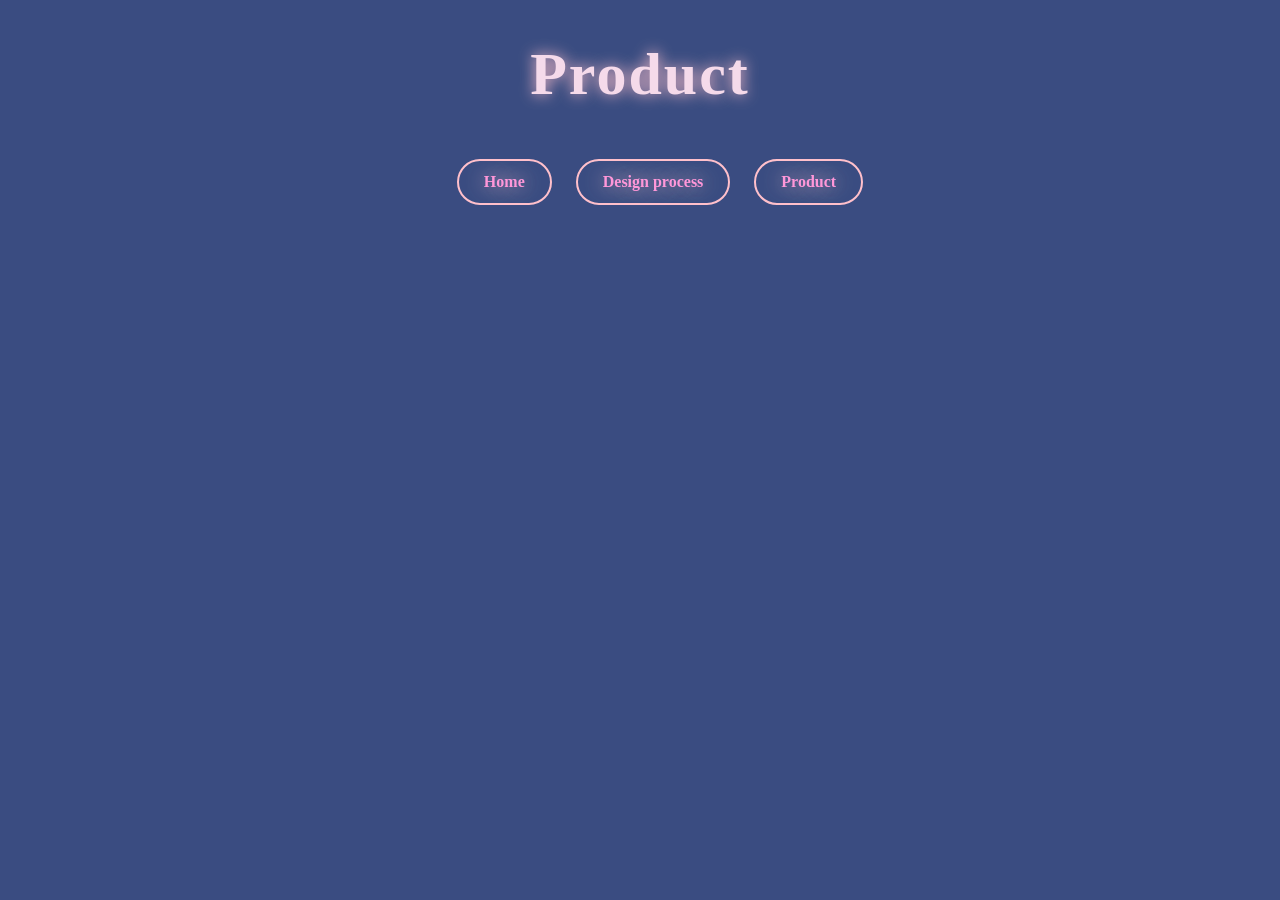
==== product.html @ 09365d47 "Add files via upload" ====
<!DOCTYPE html>
 <html>
    <head> 
        <link rel="stylesheet" href= styles.css>
    </head>
    <body>
        <h1> Product </h1>
        <ul>
            <li><a href="index.html"> Home </a></li>
            <li><a href="design.html"> Design process </a></li>
            <li>Product</li>
        </ul>

        <iframe src="https://trinket.io/embed/python/c61bb5acfa10" width="100%" height="356" frameborder="0" marginwidth="0" marginheight="0" allowfullscreen></iframe>

    </body>
 </html>
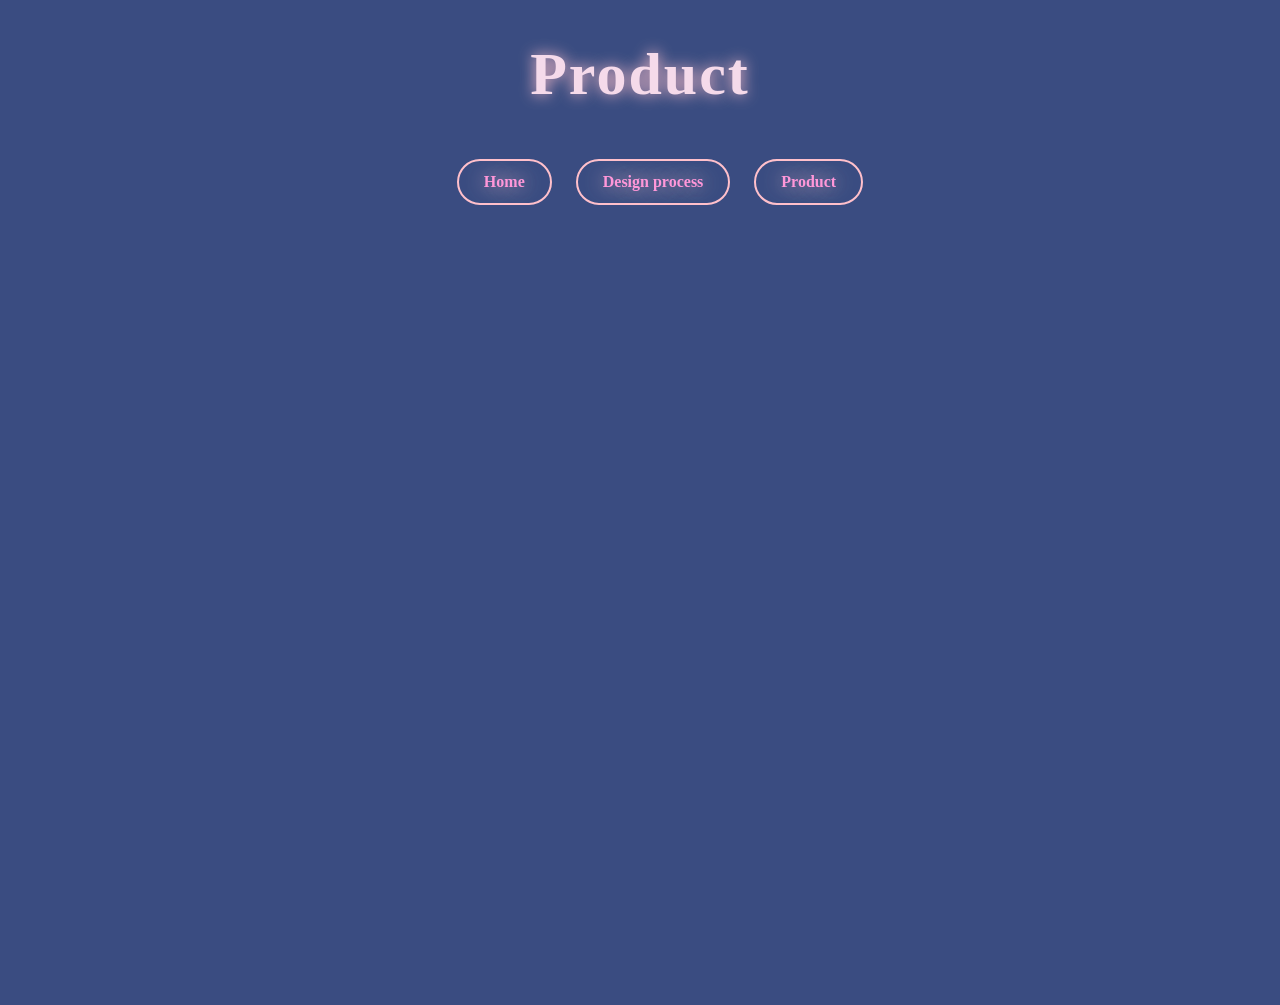
==== commit 88f226f5: "Add files via upload" ====
--- a/product.html
+++ b/product.html
@@ -13,5 +13,9 @@
 
         <iframe src="https://trinket.io/embed/python/c61bb5acfa10" width="100%" height="356" frameborder="0" marginwidth="0" marginheight="0" allowfullscreen></iframe>
 
+
+
+<iframe src="https://scratch.mit.edu/projects/1327523745/embed" allowtransparency="true" width="485" height="402" frameborder="0" scrolling="no" allowfullscreen></iframe>
+
     </body>
  </html>
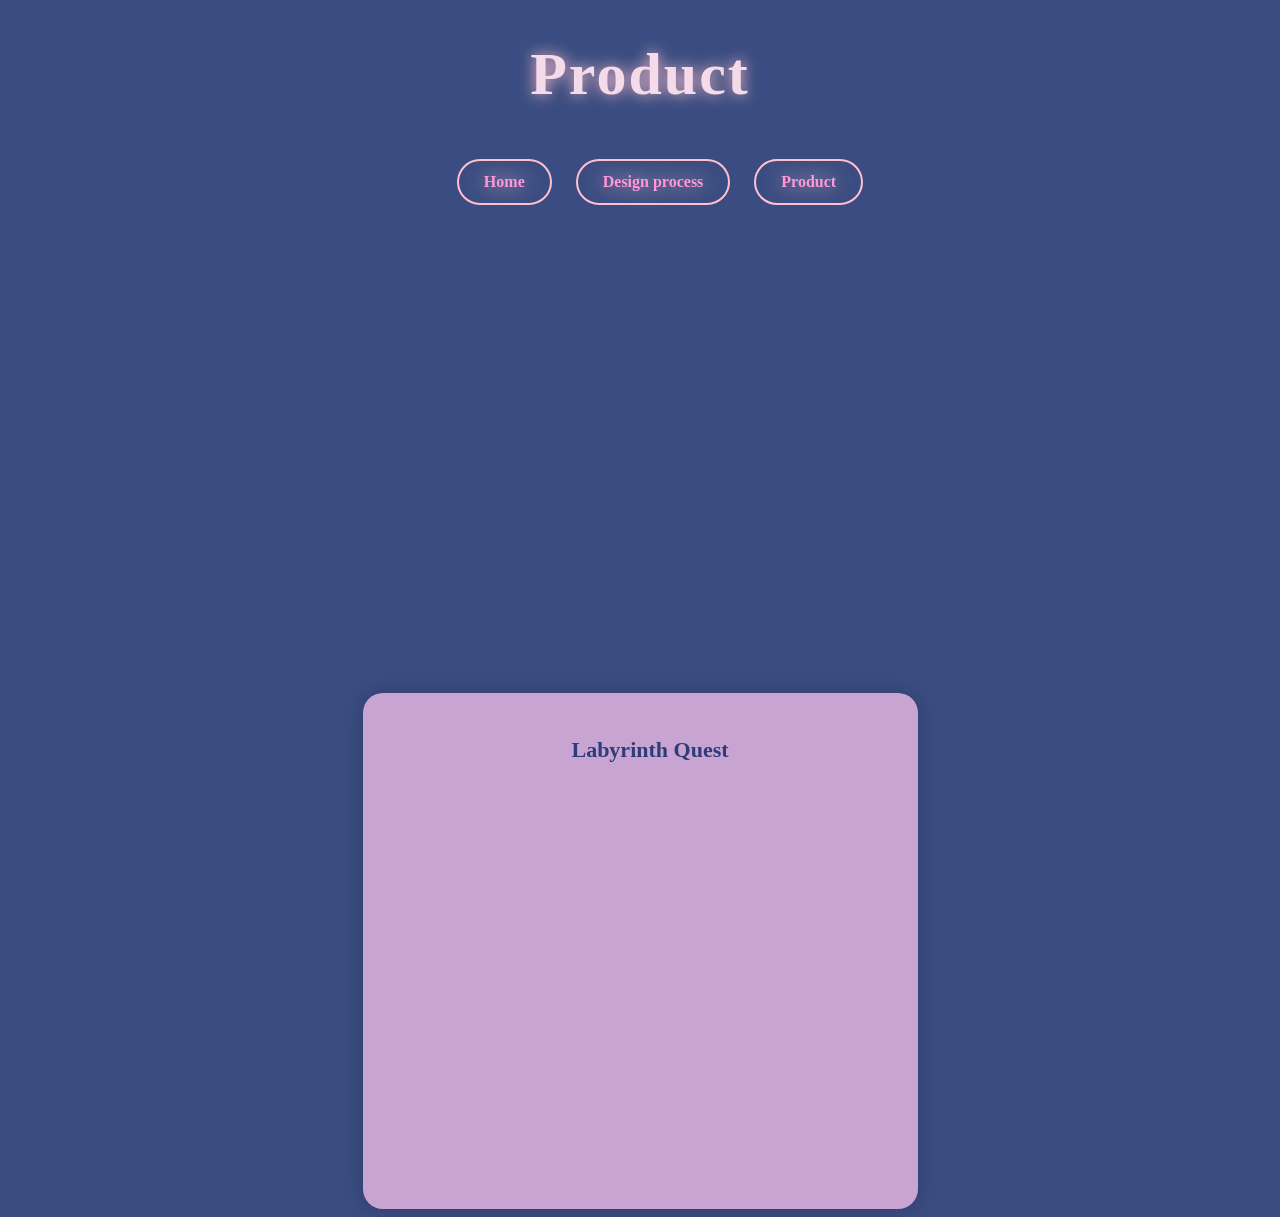
==== commit 6123e685: "Add files via upload" ====
--- a/product.html
+++ b/product.html
@@ -1,7 +1,7 @@
  <!DOCTYPE html>
  <html>
     <head> 
-        <link rel="stylesheet" href= styles.css>
+        <link rel="stylesheet" href="styles.css">
     </head>
     <body>
         <h1> Product </h1>
@@ -10,12 +10,23 @@
             <li><a href="design.html"> Design process </a></li>
             <li>Product</li>
         </ul>
+ 
+        <iframe src="https://trinket.io/embed/python/c61bb5acfa10" width="100%" height="356" frameborder="0" marginwidth="0" marginheight="0" allowfullscreen></iframe>
+ </div>
+    <br>
+    <br>
+    <br>
+    <br>
+    <br>
+<div class="scratch-container">
+    <div class="card3">
+    <h2>Labyrinth Quest</h2>
 
-        <iframe src="https://trinket.io/embed/python/c61bb5acfa10" width="100%" height="356" frameborder="0" marginwidth="0" marginheight="0" allowfullscreen></iframe>
-
-
-
-<iframe src="https://scratch.mit.edu/projects/1327523745/embed" allowtransparency="true" width="485" height="402" frameborder="0" scrolling="no" allowfullscreen></iframe>
+    <div class="scratch-frame">
+        <iframe src="https://scratch.mit.edu/projects/1327523745/embed" allowtransparency="true" width="485" height="402" frameborder="0" scrolling="no" allowfullscreen></iframe>
+    </div>
+    </div>
+</div>
 
     </body>
  </html>
--- a/styles.css
+++ b/styles.css
@@ -0,0 +1,100 @@
+/* Place your CSS styles in this file */
+body{background-color: rgba(14, 36, 101, 0.816);}
+h1 {
+    text-align: center;
+    font-family: Georgia, 'Times New Roman', Times, serif;
+    font-weight: bolder;
+    font-size: 60px;
+    color: rgb(245, 218, 234);
+    letter-spacing: 2px;
+    text-shadow:  0 0 15px pink;
+}
+
+ul {list-style-type: none; 
+font-family: 'Times New Roman', Times, serif;
+color: rgb(255, 151, 217);
+text-align:center;
+font-weight: bold;
+border: 2px;
+}
+
+
+li {display: inline-block;
+padding: 12px;
+margin: 10px;
+cursor: pointer;
+padding:12px 25px;
+border:2px solid pink;
+border-radius:30px;
+text-shadow: 0 0 20px pink;
+}
+
+p { color: rgba(14, 36, 101, 0.816);
+text-align: left;
+font-size: 22px;
+font-family: 'Times New Roman', Times, serif;
+line-height: 1.8 ;
+margin-bottom: 30px;
+padding-left: 20px;
+margin: 2px; }
+
+.card {
+background-color: rgba(248, 135, 227, 0.745);
+padding:35px;
+border-radius:20px;
+box-shadow: 0 0 20px rgba(0,0,0,0.2);
+}
+
+a {text-decoration: none;
+color: rgb(255, 151, 217);
+transition: 0,3s;}
+
+a :hover { color: white;}
+
+.card2 {
+background-color: rgba(249, 195, 239, 0.745);
+padding:35px;
+border-radius:20px;
+box-shadow: 0 0 20px rgba(0,0,0,0.2);
+}
+
+.logo{
+width:50px;
+height:50px;
+border-radius:50%;
+object-fit:cover;
+}
+
+.title-box{
+display:flex;
+justify-content:center;
+align-items:center;
+gap:15px;
+}
+
+
+h2{color: rgba(14, 36, 101, 0.816);
+text-align: center;
+font-size: 22px;
+font-family: 'Times New Roman', Times, serif;
+line-height: 1.8 ;
+margin-bottom: 30px;
+padding-left: 20px;
+margin: 2px;}
+
+.card3 {background-color: rgba(249, 195, 239, 0.745);
+padding:35px;
+border-radius:20px;
+box-shadow: 0 0 20px rgba(0,0,0,0.2);}
+
+.scratch-container {
+    display: flex;
+    justify-content: center;
+    margin-top: 30px;
+}
+
+.scratch-frame {
+    display: flex;
+    justify-content: center;
+}
+
